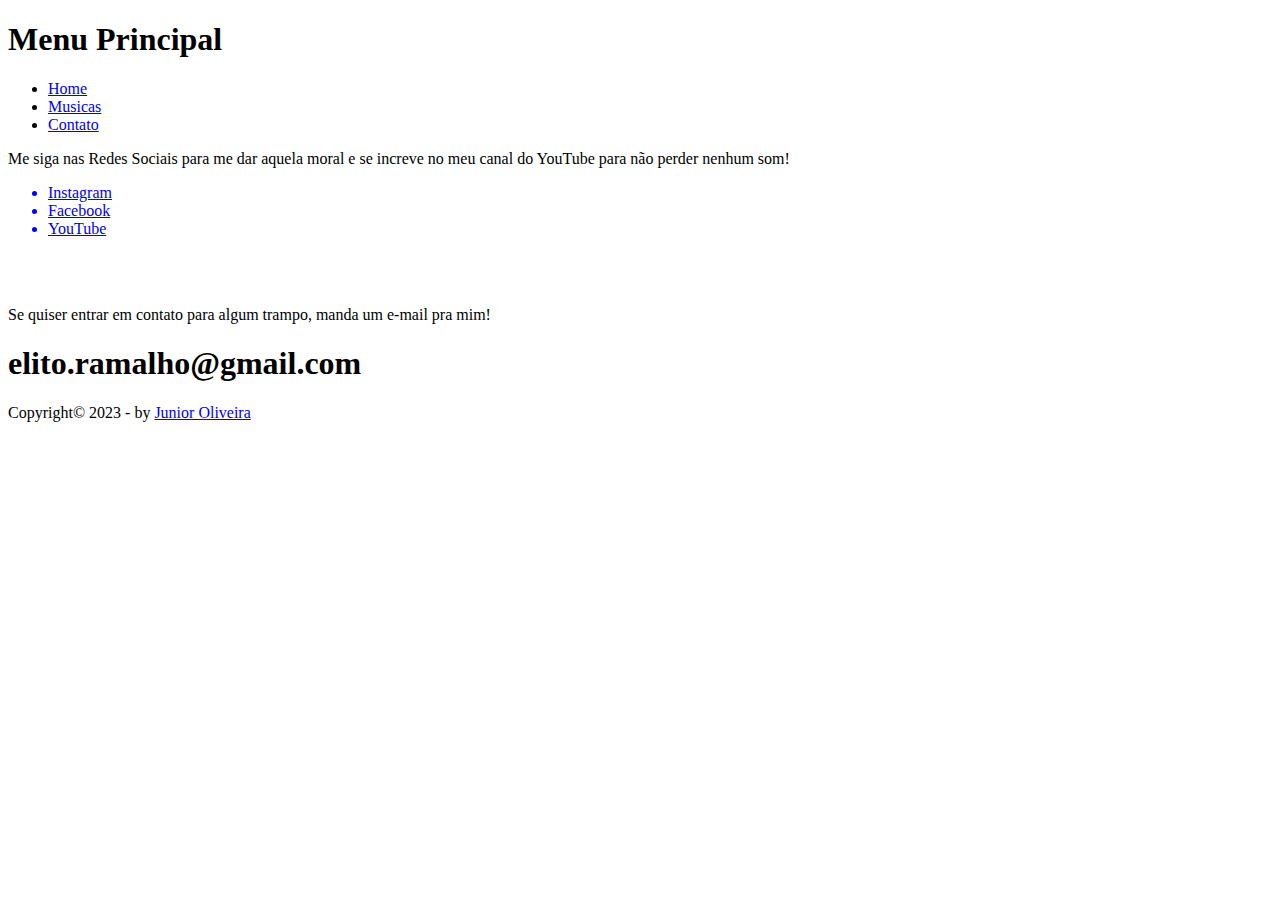
==== contato.html @ 34044c93 "Commit Initial" ====
<!DOCTYPE html>
<html lang="pt-br">
<head>
    <meta charset="UTF-8">
    <title>Damata Hits</title>
    <link rel="icon" type="image/pnj" href="../imagens/icone.png">
    <link rel="stylesheet" href="../css/estilo.css">
</head>
<body>

    <div id="interface">
        <header id="cabecalho">
        <nav id="menu">
        <h1>Menu Principal</h1>	
        <ul>
            <li><a href="index.html">Home</a></li>
            <li><a href="musicas.html">Musicas</a></li>
            <li><a href="contato.html">Contato</a></li>
        </ul>
        </nav>
        </header>
        <article>
            <p>Me siga nas Redes Sociais para me dar aquela moral e se increve no meu canal do YouTube para não perder nenhum som!</p>
            <ul>
                <a href="https://instagram.com/young_rambo_dmh?igshid=MTA2NDdkNWE=" target="_blank"><li id="insta"><span>Instagram</span></li></a>
                <a href="https://www.facebook.com/elito.ramalhoL.S?mibextid=ZbWKwL
                " target="_blank"><li id="face"><span>Facebook</span></li></a>
                <a href="https://www.youtube.com/@damatahits3212" target="_blank"><li id="you"><span>YouTube</span></li></a>
            </ul>
            <br>
        </article>
        <br>
        <article>
            <p>Se quiser entrar em contato para algum trampo, manda um e-mail pra mim!</p>
            <h1>elito.ramalho@gmail.com</h1>
        </article>
<footer id="rodape">
    <p>Copyright&copy; 2023 - by <a href="https://www.instagram.com/koejuniu/" target="_blank">Junior Oliveira</a></p>
</footer>
</div>
</body>
</html>
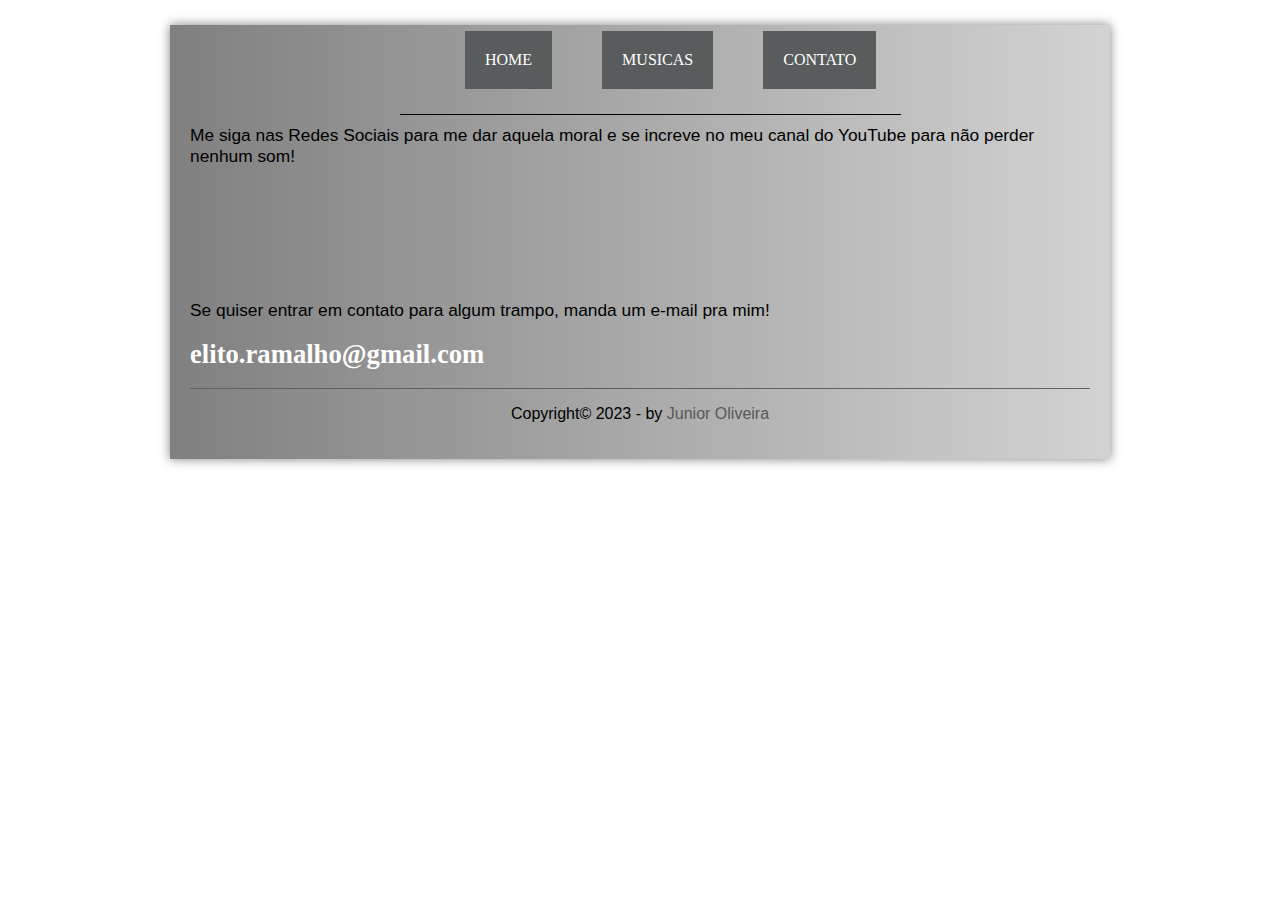
==== commit 8803a5c8: "Update contato.html" ====
--- a/contato.html
+++ b/contato.html
@@ -4,7 +4,7 @@
     <meta charset="UTF-8">
     <title>Damata Hits</title>
     <link rel="icon" type="image/pnj" href="../imagens/icone.png">
-    <link rel="stylesheet" href="../css/estilo.css">
+    <link rel="stylesheet" href="estilo.css">
 </head>
 <body>
 
@@ -39,4 +39,4 @@
 </footer>
 </div>
 </body>
-</html>+</html>
--- a/estilo.css
+++ b/estilo.css
@@ -0,0 +1,115 @@
+body{
+    background: url(../imagens/icone.png);
+
+}
+img {
+    width: 890px;
+    height: 350px;
+}
+footer#rodape {
+	clear: both;
+	border-top: 1px solid #606060;
+}
+h1, h2{
+    font-size: 20pt;
+    color: rgb(255, 255, 255); 
+}
+p {
+	font-size: 13pt;
+	font-family: Arial, Helvetica, sans-serif;
+}
+footer#rodape p {
+	font-family: sans-serif;
+	font-size: 12pt;
+	text-align: center;
+
+}
+footer#rodape a {
+	color: #585858;
+	text-decoration: none;
+}
+footer#rodape a:hover{
+	text-decoration: underline;
+	color: red;
+}
+nav#menu {
+	display: block;
+}
+nav#menu ul {
+	list-style: none;
+	text-transform: uppercase;
+	position: absolute;
+	top: -10px;
+	left: 400px;
+    border-bottom: 1px solid black;
+    border-bottom: ;
+}
+nav#menu li {
+	display: inline-block;
+	background-color: #585c5c;
+	padding: 20px;
+	margin: 25px;
+	transition: background-color 1s;
+
+}
+nav#menu li:hover {
+	background-color: #000000;
+}
+
+nav#menu h1{
+	display: none;
+}
+
+nav#menu a {
+	color: rgb(255, 255, 255);
+	text-decoration: none;
+}
+
+nav#menu a:hover {
+	color: rgb(255, 0, 0);
+	text-decoration: underline;
+}
+div {
+	width: 900px;
+	background-image: linear-gradient(to right, rgb(128,128,128), rgb(211,211,211));
+	margin: 25px auto 10px auto;
+	box-shadow: 0px 0px 10px rgba(0, 0, 0, 0.5);
+	padding: 20px;
+
+    
+}
+iframe {
+    margin-top: 25px;
+}
+article{
+    margin-top: 80px;
+}
+ul li#insta{
+	background: url(../imagens/icone-insta.png);
+	width: 100px;
+	height: 100px;
+	background-position: 50% 50%;
+	background-size: 100px;
+}
+ul li#face{
+	background: url(../imagens/icone-face.png);
+	width: 100px;
+	height: 100px;
+	background-position: 50% 50%;
+	background-size: 100px;
+}
+ul li#you{
+	background: url(../imagens/icone-you.png);
+	width: 100px;
+	height: 100px;
+	background-position: 50% 50%;
+	background-size: 100px;
+}
+ul span {
+	opacity: 0;
+}
+ul li {
+	float: left;
+	margin-left: 100px;
+	list-style: none;
+}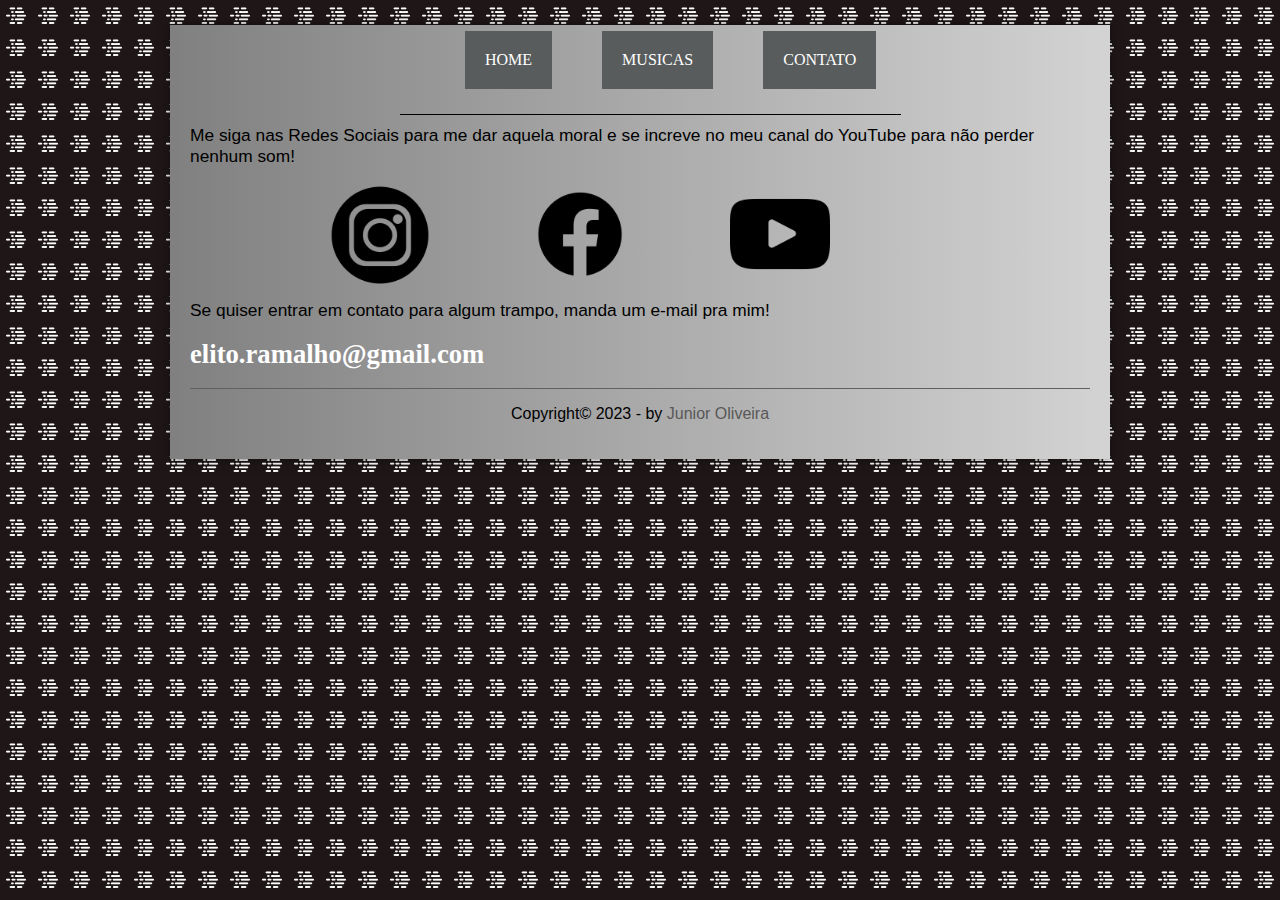
==== commit b002e596: "Update contato.html" ====
--- a/contato.html
+++ b/contato.html
@@ -26,6 +26,7 @@
                 <a href="https://www.facebook.com/elito.ramalhoL.S?mibextid=ZbWKwL
                 " target="_blank"><li id="face"><span>Facebook</span></li></a>
                 <a href="https://www.youtube.com/@damatahits3212" target="_blank"><li id="you"><span>YouTube</span></li></a>
+                <a href="https://open.spotify.com/artist/60laA7HYvDLoDMbpYwrxtU" target="_blank"><li id="spot"><span>Spotify</span></li></a>
             </ul>
             <br>
         </article>
--- a/estilo.css
+++ b/estilo.css
@@ -1,5 +1,5 @@
 body{
-    background: url(../imagens/icone.png);
+    background: url(imagens/icone.png);
 
 }
 img {
@@ -85,21 +85,21 @@
     margin-top: 80px;
 }
 ul li#insta{
-	background: url(../imagens/icone-insta.png);
+	background: url(imagens/icone-insta.png);
 	width: 100px;
 	height: 100px;
 	background-position: 50% 50%;
 	background-size: 100px;
 }
 ul li#face{
-	background: url(../imagens/icone-face.png);
+	background: url(imagens/icone-face.png);
 	width: 100px;
 	height: 100px;
 	background-position: 50% 50%;
 	background-size: 100px;
 }
 ul li#you{
-	background: url(../imagens/icone-you.png);
+	background: url(imagens/icone-you.png);
 	width: 100px;
 	height: 100px;
 	background-position: 50% 50%;
@@ -112,4 +112,4 @@
 	float: left;
 	margin-left: 100px;
 	list-style: none;
-}+}
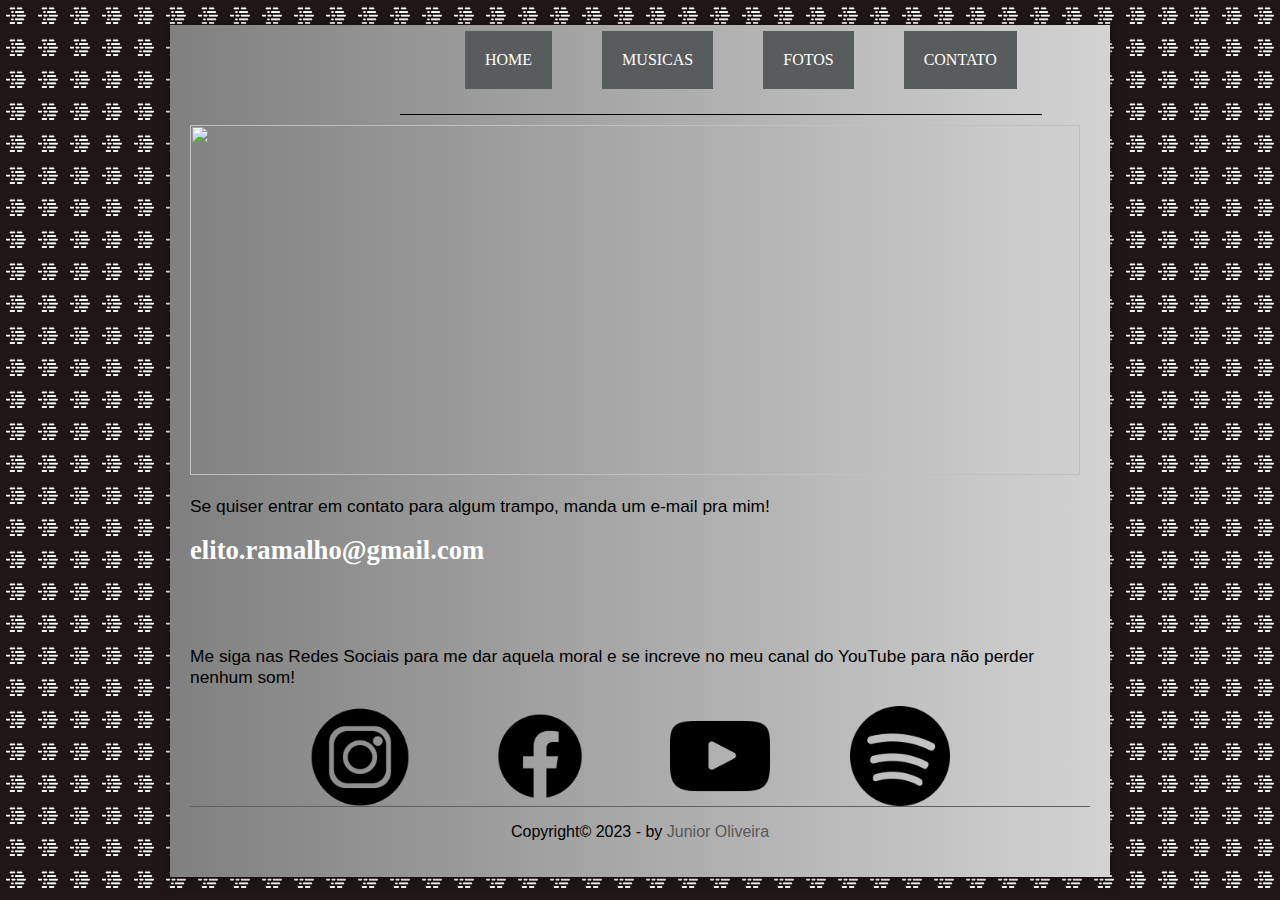
==== commit 268fa4a1: "Add files via upload" ====
--- a/contato.html
+++ b/contato.html
@@ -3,8 +3,8 @@
 <head>
     <meta charset="UTF-8">
     <title>Damata Hits</title>
-    <link rel="icon" type="image/pnj" href="../imagens/icone.png">
-    <link rel="stylesheet" href="estilo.css">
+    <link rel="icon" type="image/pnj" href="imagens/icone.png">
+    <link rel="stylesheet" href="css/estilo.css">
 </head>
 <body>
 
@@ -15,10 +15,16 @@
         <ul>
             <li><a href="index.html">Home</a></li>
             <li><a href="musicas.html">Musicas</a></li>
+            <li><a href="fotos.html">Fotos</a></li>
             <li><a href="contato.html">Contato</a></li>
         </ul>
         </nav>
         </header>
+        <article>
+            <img src="imagens/foto-contato.jpg" id="foto-contato">
+            <p>Se quiser entrar em contato para algum trampo, manda um e-mail pra mim!</p>
+            <h1>elito.ramalho@gmail.com</h1> 
+        </article>
         <article>
             <p>Me siga nas Redes Sociais para me dar aquela moral e se increve no meu canal do YouTube para não perder nenhum som!</p>
             <ul>
@@ -28,16 +34,11 @@
                 <a href="https://www.youtube.com/@damatahits3212" target="_blank"><li id="you"><span>YouTube</span></li></a>
                 <a href="https://open.spotify.com/artist/60laA7HYvDLoDMbpYwrxtU" target="_blank"><li id="spot"><span>Spotify</span></li></a>
             </ul>
-            <br>
         </article>
-        <br>
-        <article>
-            <p>Se quiser entrar em contato para algum trampo, manda um e-mail pra mim!</p>
-            <h1>elito.ramalho@gmail.com</h1>
-        </article>
+
 <footer id="rodape">
     <p>Copyright&copy; 2023 - by <a href="https://www.instagram.com/koejuniu/" target="_blank">Junior Oliveira</a></p>
 </footer>
 </div>
 </body>
-</html>
+</html>--- a/css/estilo.css
+++ b/css/estilo.css
@@ -0,0 +1,122 @@
+body{
+    background: url(../imagens/icone.png);
+
+}
+img {
+    width: 890px;
+    height: 350px;
+}
+footer#rodape {
+	clear: both;
+	border-top: 1px solid #606060;
+}
+h1, h2{
+    font-size: 20pt;
+    color: rgb(255, 255, 255); 
+}
+p {
+	font-size: 13pt;
+	font-family: Arial, Helvetica, sans-serif;
+}
+footer#rodape p {
+	font-family: sans-serif;
+	font-size: 12pt;
+	text-align: center;
+
+}
+footer#rodape a {
+	color: #585858;
+	text-decoration: none;
+}
+footer#rodape a:hover{
+	text-decoration: underline;
+	color: red;
+}
+nav#menu {
+	display: block;
+}
+nav#menu ul {
+	list-style: none;
+	text-transform: uppercase;
+	position: absolute;
+	top: -10px;
+	left: 400px;
+    border-bottom: 1px solid black;
+    border-bottom: ;
+}
+nav#menu li {
+	display: inline-block;
+	background-color: #585c5c;
+	padding: 20px;
+	margin: 25px;
+	transition: background-color 1s;
+
+}
+nav#menu li:hover {
+	background-color: #000000;
+}
+
+nav#menu h1{
+	display: none;
+}
+
+nav#menu a {
+	color: rgb(255, 255, 255);
+	text-decoration: none;
+}
+
+nav#menu a:hover {
+	color: rgb(255, 0, 0);
+	text-decoration: underline;
+}
+div {
+	width: 900px;
+	background-image: linear-gradient(to right, rgb(128,128,128), rgb(211,211,211));
+	margin: 25px auto 10px auto;
+	box-shadow: 0px 0px 10px rgba(0, 0, 0, 0.5);
+	padding: 20px;
+
+    
+}
+iframe {
+    margin-top: 25px;
+}
+article{
+    margin-top: 80px;
+}
+ul li#insta{
+	background: url(../imagens/icone-insta.png);
+	width: 100px;
+	height: 100px;
+	background-position: 50% 50%;
+	background-size: 100px;
+}
+ul li#face{
+	background: url(../imagens/icone-face.png);
+	width: 100px;
+	height: 100px;
+	background-position: 50% 50%;
+	background-size: 100px;
+}
+ul li#you{
+	background: url(../imagens/icone-you.png);
+	width: 100px;
+	height: 100px;
+	background-position: 50% 50%;
+	background-size: 100px;
+}
+ul li#spot{
+background: url(../imagens/icone-spot.png);
+width: 100px;
+height: 100px;
+background-position: 50% 50%;
+background-size: 100px;
+}
+ul span {
+	opacity: 0;
+}
+ul li {
+	float: left;
+	margin-left: 80px;
+	list-style: none;
+}
